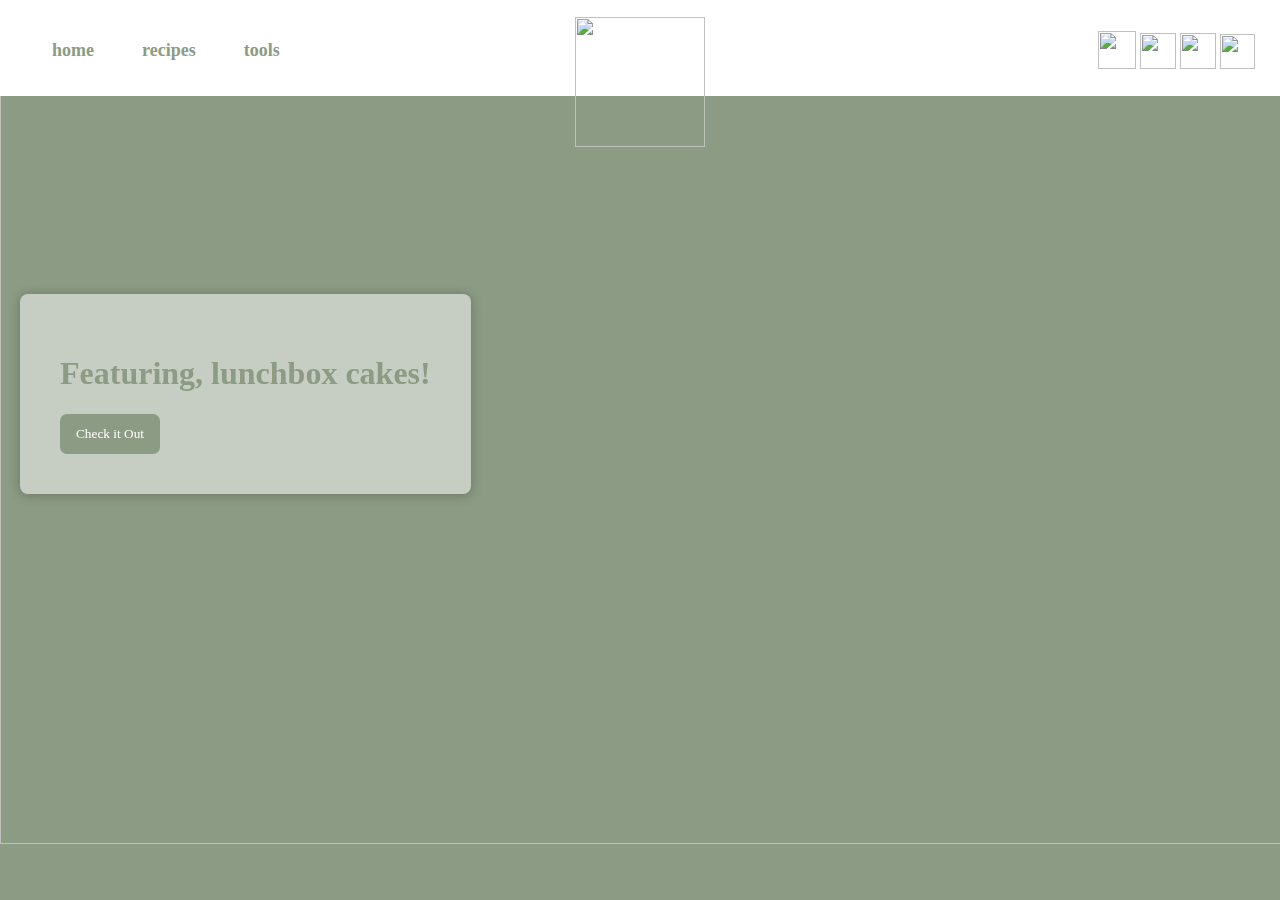
==== index.html @ ed2d4cb7 "Update index.html" ====
<!DOCTYPE html>
<html>
<head>
  <title>Kathryn's Final!</title>
  <link rel="stylesheet" href="inde.css">
</head>

<body>
    <header>
        <div class="container">
            
            </div>
            <nav>
                <ul>
                    <li><a href="file:///Users/kathrynbager/Downloads/index.html">home</a></li>
                    <li class="dropdown">
                        <a href="#">recipes</a>
                        <div class="dropdown-content">
  <a href="file:///Users/kathrynbager/lessthan.html">only five</a>
  
    <a href="file:///Users/kathrynbager/cookbook.html">cookbook</a>

  <a href="file:///Users/kathrynbager/challenge.html">challenge</a>

                        </div>
                    </li>
                    <li class="dropdown">
                        <a href="#">tools</a>
                        <div class="dropdown-content">
  <a href="file:///Users/kathrynbager/convert.html">temp converter</a>
                        </div>
                        
                    </li>
                </ul>
            </nav>
        </div><br>
        <center><a href="file:///Users/kathrynbager/Downloads/index.html"><img src="https://i.imgur.com/OwpDF30.png" class="image1", width="130" height="130" class="sticky-image"></a></center>
        <div id="foo" class="socials">
          <a href="https://www.facebook.com/MagnoliaBakery/"><i><img src  ="https://i.imgur.com/Gj4MPpM.png", width="38", height="38"></i><span></span></a>
          <a href="https://www.youtube.com/channel/UC7x7kjqvyc8uHPDYQHNz-WA"><i><img src ="https://i.imgur.com/Q14nwSJ.png", width="36", height="36"></i><span></span></a>
          <a href= "https://twitter.com/magnoliabakery?lang=en"><i><img src ="https://i.imgur.com/WN3G22d.png", width="36", height="36"></i><span></span></a>
          <a href= "https://www.instagram.com/magnoliabakery/?hl=en"><i><img src ="https://i.imgur.com/3FgTS80.png", width="35", height="35"></i><span></span></a>
        </div>
    </header> 
    </div>
  </div>
</div>


<br><br><br><br><br><br><br><br><br><br><br>
  
<div class="container">
<img src="thythan.png" class="hello" width="1500" height="900">
<div class="card">
  <h1>Featuring, lunchbox cakes!</h1>
  <a href="file:///Users/kathrynbager/challenge.html" style="text-decoration: none">
    <button class="custom-button">Check it Out</button>
  </a>
</div>
</div>
---- inde.css ----
body {
        font-family: didot;
        color: #8C9B84;
        background-color: #8C9B84;
        margin: 0;
        margin-bottom: -50px;
    }

    .socials {
        padding: 5px;
        text-align: right;
        margin-top: -125px;
        margin-right: 20px;
        margin-bottom: -2px;
    }

    #foo img[src="https://i.imgur.com/Gj4MPpM.png"]:hover {
        opacity: 0.5;
    }

    #foo img[src="https://i.imgur.com/Q14nwSJ.png"]:hover {
        opacity: 0.5;
    }

    #foo img[src="https://i.imgur.com/WN3G22d.png"]:hover {
        opacity: 0.5;
    }

    #foo img[src="https://i.imgur.com/3FgTS80.png"]:hover {
        opacity: 0.5;
    }

    .image1 {
    margin-top: -60px;
    transition: transform .7s ease-in-out; 
    }
        .image1:hover {
            transform: rotate(360deg);
          }

    header {
        background-color: #fff;
        font-weight: bold;
        padding: 20px 0px;
        position: -webkit-sticky;
        position: sticky;
        top: 0;
        z-index: 1000;
    }

    .container {
        display: flex;
        align-items: center;
        justify-content: space-between;
        margin: 0 auto;
        padding: 0 20px;
    }

    nav ul {
        list-style-type: none;
        margin-bottom: -2px;
        margin-top: 20px;
        left: 0;
    }

    nav ul li {
        display: inline;
        margin-right: 20px;
        position: relative;
    }

    nav ul li:last-child {
        margin-right: 0;
    }

    nav ul li a {
        text-decoration: none;
        color: #8C9B84;
        font-size: 18px;
    }

    nav ul li a:hover {
        color: #605958;
    }

    .dropdown-content {
        display: none;
        position: absolute;
        background-color: #fff;
        box-shadow: 0 8px 16px #f3baba1a;
        z-index: 1000;
        left: 50%; /* Center horizontally */
        transform: translateX(-50%);
    }

    .dropdown-content a {
        color: #8C9B84;
        padding: 12px 16px;
        display: block;
        text-decoration: none;
        text-align: center;
    }

    .dropdown:hover .dropdown-content {
        display: block;
    }

    * {
        box-sizing: border-box;
      }
    
      
      .content {
        position: fixed;
        bottom: 0;
        background: rgba(0, 0, 0, 0.5);
        color: #f1f1f1;
        width: 100%;
        padding: 20px;
      }
      
      #myBtn {
        width: 200px;
        font-size: 18px;
        padding: 10px;
        border: none;
        background: #000;
        color: #fff;
        cursor: pointer;
      }
      
      #myBtn:hover {
        background: #ddd;
        color: black;
      }

      @import url(https://fonts.googleapis.com/css?family=Lato:400,300,300italic,400italic,700,700italic,900);
      * {
        box-sizing: border-box;
      }
      
      nav a {
          color: inherit;
          padding: 0 12px;
          text-decoration: none;
      }
      
      .centered {
        position: absolute;
        transform: translate(-50%, -50%);
        background-color: #ffffff44;
        padding: 40px;
        margin-left: 200px;
        margin-top: 250px;
      }
    
      .custom-button {
        border-radius: 7px;
        width: 100px;
        height: 40px;
        border: none;
        background-color: #8C9B84; /* Green background */
        color: #fff; /* White text */
        font-family: didot;
        cursor: pointer;
        transition: background-color 0.3s, color 0.3s;
      }
    
      .custom-button:hover {
        background-color: #fff; /* White background */
        color: #8C9B84; /* Green text */
      }
    
      .hello {
        background-size: cover;
        position: fixed;
        margin-left: -20px;
      }

      .card {
        border-radius: 8px;
        padding: 40px;
        backdrop-filter: blur(5px);
        background-color: rgba(255,255, 255, 0.5);
        box-shadow: 0 1px 12px rgba(0, 0, 0, 0.25);
        border: 1 px solid rgba(255, 255, 255, 0.3)
    
      }
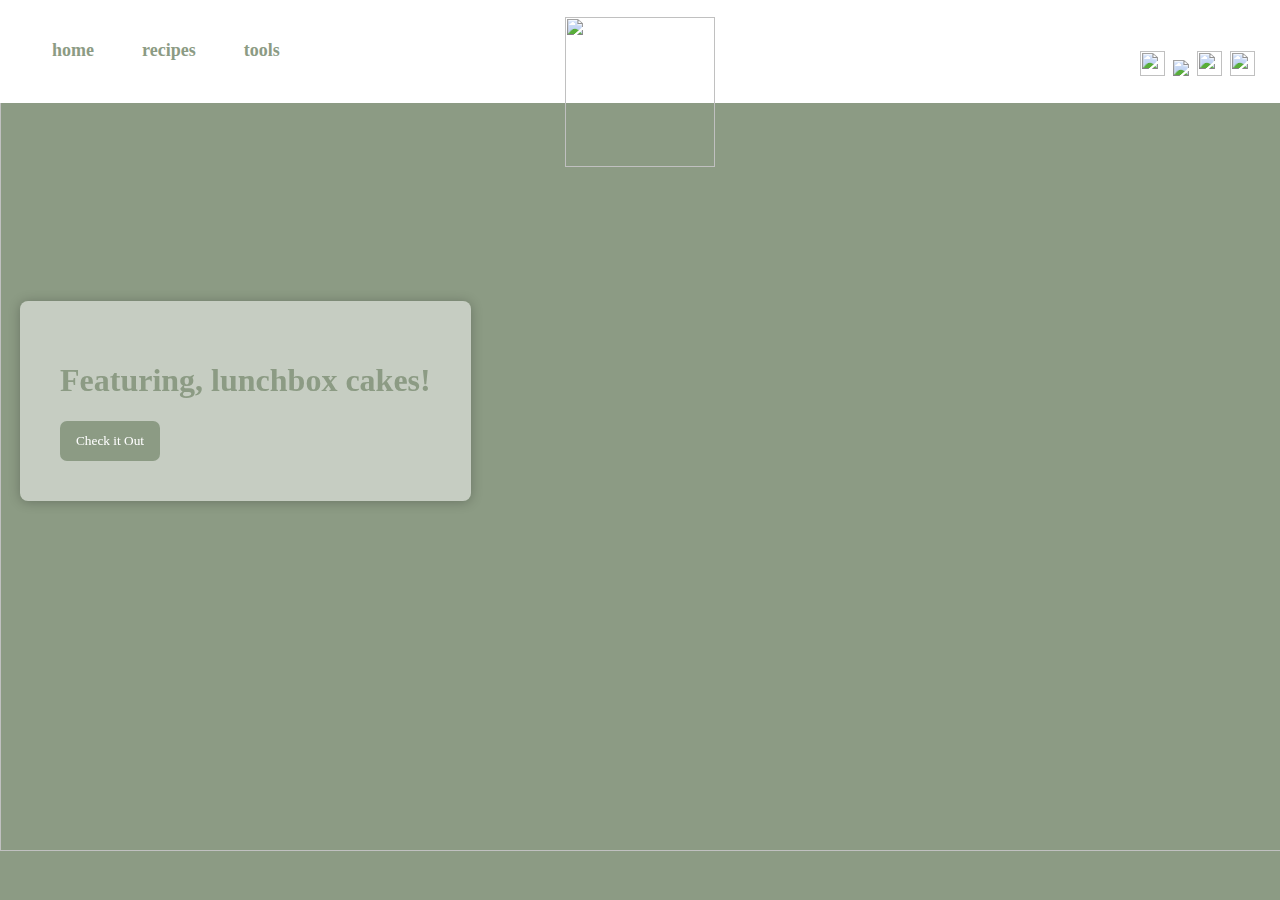
==== commit 479069b9: "Update index.html" ====
--- a/index.html
+++ b/index.html
@@ -4,6 +4,8 @@
   <title>Kathryn's Final!</title>
   <link rel="stylesheet" href="inde.css">
 </head>
+
+
 
 <body>
     <header>
@@ -12,48 +14,50 @@
             </div>
             <nav>
                 <ul>
-                    <li><a href="file:///Users/kathrynbager/Downloads/index.html">home</a></li>
+                    <li><a href="index.html">home</a></li>
                     <li class="dropdown">
                         <a href="#">recipes</a>
                         <div class="dropdown-content">
-  <a href="file:///Users/kathrynbager/lessthan.html">only five</a>
+  <a href="lessthan.html">only five</a>
   
-    <a href="file:///Users/kathrynbager/cookbook.html">cookbook</a>
+    <a href="cookbook.html">cookbook</a>
 
-  <a href="file:///Users/kathrynbager/challenge.html">challenge</a>
+  <a href="challenge.html">challenge</a>
 
                         </div>
                     </li>
                     <li class="dropdown">
                         <a href="#">tools</a>
                         <div class="dropdown-content">
-  <a href="file:///Users/kathrynbager/convert.html">temp converter</a>
+  <a href="convert.html">temp converter</a>
                         </div>
                         
                     </li>
                 </ul>
             </nav>
         </div><br>
-        <center><a href="file:///Users/kathrynbager/Downloads/index.html"><img src="https://i.imgur.com/OwpDF30.png" class="image1", width="130" height="130" class="sticky-image"></a></center>
+        <center><a href="index.html"><img src="https://i.ibb.co/zJ1GxC7/Untitled-2.png" class="image1", width="150" height="150" class="sticky-image"></a></center>
         <div id="foo" class="socials">
-          <a href="https://www.facebook.com/MagnoliaBakery/"><i><img src  ="https://i.imgur.com/Gj4MPpM.png", width="38", height="38"></i><span></span></a>
-          <a href="https://www.youtube.com/channel/UC7x7kjqvyc8uHPDYQHNz-WA"><i><img src ="https://i.imgur.com/Q14nwSJ.png", width="36", height="36"></i><span></span></a>
-          <a href= "https://twitter.com/magnoliabakery?lang=en"><i><img src ="https://i.imgur.com/WN3G22d.png", width="36", height="36"></i><span></span></a>
-          <a href= "https://www.instagram.com/magnoliabakery/?hl=en"><i><img src ="https://i.imgur.com/3FgTS80.png", width="35", height="35"></i><span></span></a>
+    
+          &nbsp<a href="https://www.facebook.com/MagnoliaBakery/"><i><img src  ="https://i.ibb.co/jVWK1k0/fb.png", width="25", height="25"></i><span></span></a> 
+          &nbsp<a href= "https://www.instagram.com/magnoliabakery/?hl=en"><i><img src ="https://i.ibb.co/YRKqFdp/insta.png",width="25", height="25"></i><span></span></a>
+          &nbsp<a href= "https://twitter.com/magnoliabakery?lang=en"><i><img src ="https://i.ibb.co/WkP9V7c/twt.png", width="25", height="25"></i><span></span></a>
+          &nbsp<a href="https://www.youtube.com/channel/UC7x7kjqvyc8uHPDYQHNz-WA"><i><img src ="https://i.ibb.co/JFHgxJ4/yt.png", width="25", height="25"></i><span></span></a>
+        
         </div>
     </header> 
     </div>
   </div>
 </div>
 
-
+ 
 <br><br><br><br><br><br><br><br><br><br><br>
   
 <div class="container">
-<img src="thythan.png" class="hello" width="1500" height="900">
+<img src="https://i.ibb.co/jzPXNqt/maxresdefault.jpg" class="hello" width="1430" height="900">
 <div class="card">
   <h1>Featuring, lunchbox cakes!</h1>
-  <a href="file:///Users/kathrynbager/challenge.html" style="text-decoration: none">
+  <a href="challenge.html" style="text-decoration: none">
     <button class="custom-button">Check it Out</button>
   </a>
 </div>
@@ -61,4 +65,7 @@
 
 
 
+
+
+
   
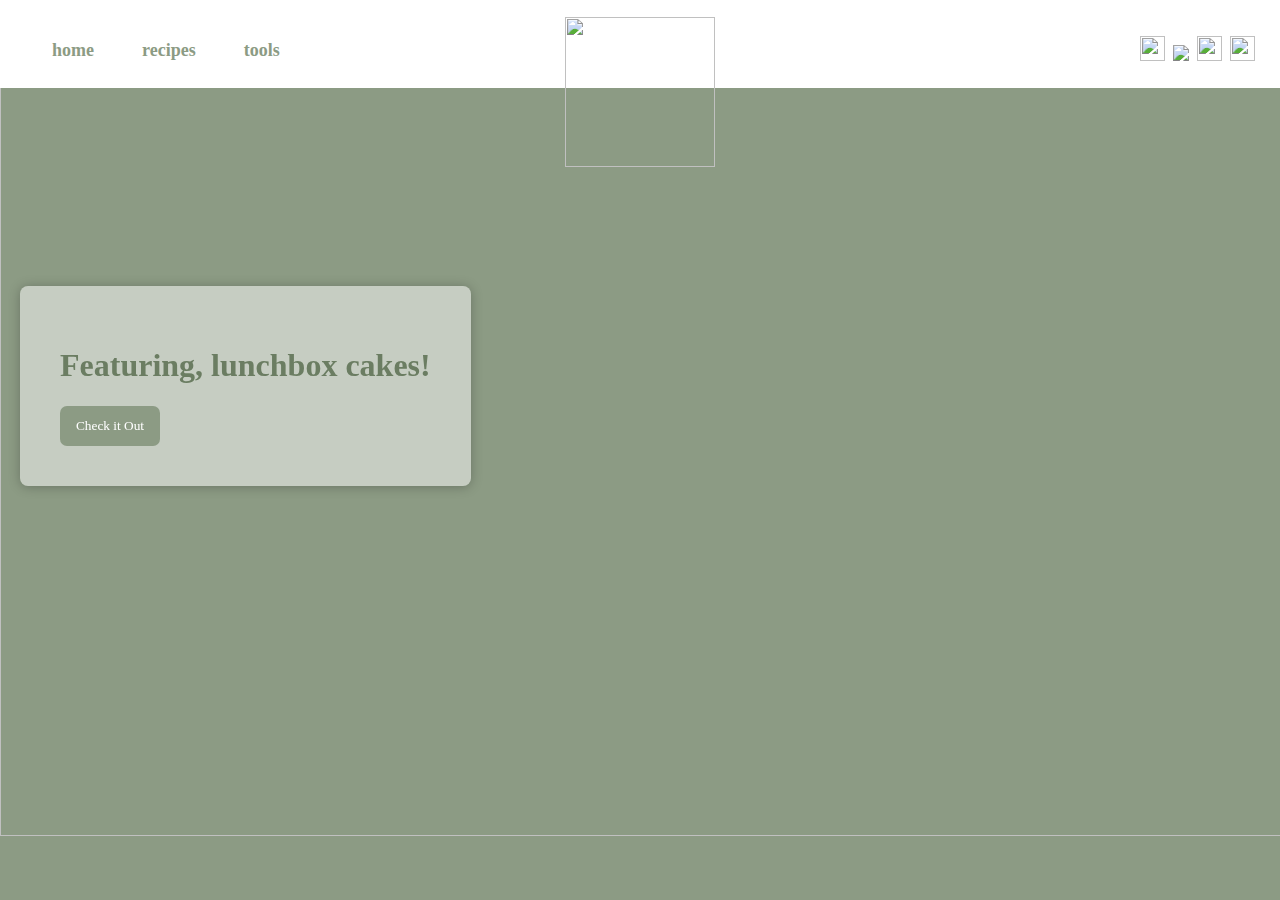
==== commit 927b5a8c: "Update index.html" ====
--- a/index.html
+++ b/index.html
@@ -62,10 +62,3 @@
   </a>
 </div>
 </div>
-
-
-
-
-
-
-  
--- a/inde.css
+++ b/inde.css
@@ -1,6 +1,6 @@
  body {
         font-family: didot;
-        color: #8C9B84;
+        color: #6b7d62;
         background-color: #8C9B84;
         margin: 0;
         margin-bottom: -50px;
@@ -9,25 +9,29 @@
     .socials {
         padding: 5px;
         text-align: right;
-        margin-top: -125px;
+        margin-top: -140px;
         margin-right: 20px;
         margin-bottom: -2px;
     }
 
-    #foo img[src="https://i.imgur.com/Gj4MPpM.png"]:hover {
-        opacity: 0.5;
+    body {
+      overflow: hidden;
+    }
+    
+    #foo img[src="https://i.ibb.co/jVWK1k0/fb.png"]:hover {
+        opacity: 0.8;
     }
 
-    #foo img[src="https://i.imgur.com/Q14nwSJ.png"]:hover {
-        opacity: 0.5;
+    #foo img[src="https://i.ibb.co/YRKqFdp/insta.png"]:hover {
+        opacity: 0.8;
     }
 
-    #foo img[src="https://i.imgur.com/WN3G22d.png"]:hover {
-        opacity: 0.5;
+    #foo img[src="https://i.ibb.co/WkP9V7c/twt.png"]:hover {
+        opacity: 0.8;
     }
 
-    #foo img[src="https://i.imgur.com/3FgTS80.png"]:hover {
-        opacity: 0.5;
+    #foo img[src="https://i.ibb.co/JFHgxJ4/yt.png"]:hover {
+        opacity: 0.8;
     }
 
     .image1 {
@@ -180,9 +184,9 @@
       .card {
         border-radius: 8px;
         padding: 40px;
-        backdrop-filter: blur(5px);
+        backdrop-filter: blur(10px);
         background-color: rgba(255,255, 255, 0.5);
-        box-shadow: 0 1px 12px rgba(0, 0, 0, 0.25);
+        box-shadow: 0 1px 12px rgba(0, 0, 0, 0.251);
         border: 1 px solid rgba(255, 255, 255, 0.3)
     
       }
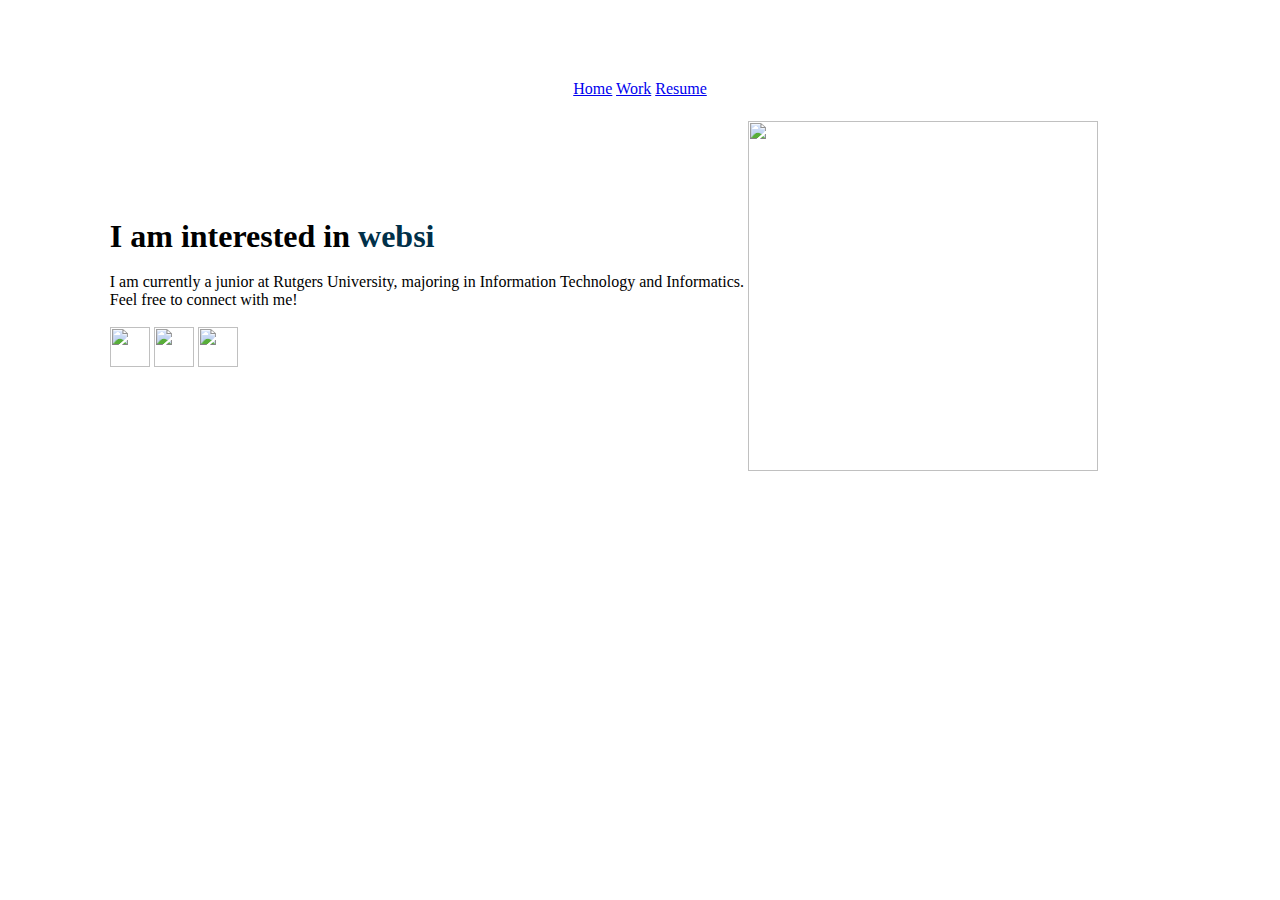
==== commit b99c67ad: "Add files via upload" ====
--- a/index.html
+++ b/index.html
@@ -1,64 +1,167 @@
 <!DOCTYPE html>
 <html>
 <head>
-  <title>Kathryn's Final!</title>
-  <link rel="stylesheet" href="inde.css">
+  <title>Kathryn Bager</title>
+  <link rel="icon" type="image/x-icon" href="https://i.imgur.com/Fy0CZlL.png">
+  <link rel="stylesheet" href="tester.css">
+<style>
+body {
+  overflow: hidden;
+
+}
+  </style>
+<meta name="viewport" content="width=device-width, initial-scale=1">
 </head>
+<body>
+   
+<div class="header">
+<div id="app">
+   <main>
+      <div>
+         <div>
+            <h1 id="typewriter">
+               <span></span></span><span> </span><span>K</span><span>a</span><span>t</span><span>h</span><span>r</span><span>y</span><span>n</span></span> <span>B</span><span>a</span><span>g</span><span>e<span>r</span></span>
+            </h1>
+         </div>
+      </div>
+</div>
+</div>
+
+
+<div class="topnav" style="text-align: center;">
+   
+<a class="apple" href="index.html">Home</a> 
+<a class="apple" href="graphic.html">Work</a>
+<a class="apple" href="Resume.pdf" target="_blank">Resume</a>
+
+
+</div>
+   <head>
+      <meta charset="UTF-8" />
+
+      <div class="background-container">
+         <style>
+            #typewriter span {
+            opacity: 0;
+            
+            transition: opacity 0.3s ease;
+            }
+          
+            #ima h1,
+            #ima h1 {
+                display: inline;
+            }
+            
+         </style>
+      </div>
+   </head>
+   </body>
+<br>
+
+   <script>
+      var TxtType = function(el, toRotate, period) {
+              this.toRotate = toRotate;
+              this.el = el;
+              this.loopNum = 0;
+              this.period = parseInt(period, 10) || 2000;
+              this.txt = '';
+              this.tick();
+              this.isDeleting = false;
+          };
+      
+          TxtType.prototype.tick = function() {
+              var i = this.loopNum % this.toRotate.length;
+              var fullTxt = this.toRotate[i];
+      
+              if (this.isDeleting) {
+              this.txt = fullTxt.substring(0, this.txt.length - 1);
+              } else {
+              this.txt = fullTxt.substring(0, this.txt.length + 1);
+              }
+      
+              this.el.innerHTML = '<span class="wrap">'+this.txt+'</span>';
+      
+              var that = this;
+              var delta = 200 - Math.random() * 100;
+      
+              if (this.isDeleting) { delta /= 2; }
+      
+              if (!this.isDeleting && this.txt === fullTxt) {
+              delta = this.period;
+              this.isDeleting = true;
+              } else if (this.isDeleting && this.txt === '') {
+              this.isDeleting = false;
+              this.loopNum++;
+              delta = 500;
+              }
+      
+              setTimeout(function() {
+              that.tick();
+              }, delta);
+          };
+      
+          window.onload = function() {
+              var elements = document.getElementsByClassName('typewrite');
+              for (var i=0; i<elements.length; i++) {
+                  var toRotate = elements[i].getAttribute('data-type');
+                  var period = elements[i].getAttribute('data-period');
+                  if (toRotate) {
+                    new TxtType(elements[i], JSON.parse(toRotate), period);
+                  }
+              }
+          };
+      
+          document.addEventListener("DOMContentLoaded", function() {
+                 const letters = document.querySelectorAll("#typewriter span");
+                 let delay = 500; 
+               
+                 function typeWriterEffect() {
+                   letters.forEach((span, index) => {
+                     setTimeout(() => {
+                       span.style.opacity = 1;
+                     }, delay + (index * 100)); 
+                   });
+               
+                 }
+               
+                 typeWriterEffect(); 
+               });
+
+   </script>
+   </body>
+</html>
+      <table align="center">
+      
+          <td rowspan="3"  style="width:60%"><div id="ima">
+            <div>
+               <h1> I am interested in </h1>
+                
+                <h1 style="color:#003049;" href="" class="typewrite"  data-type='[ "website development.", "graphic design.", "working together!" ]'>
+                </h1>
+            </div>  <br> I am currently a junior at Rutgers University, majoring in Information Technology and Informatics. <br>Feel free to connect with me! 
+         
+            <br><br>
+
+            <a href="https://github.com/kab521" class="icon-button github"><i><img src ="https://i.imgur.com/jMcJd1B.png", width="40", height="40"></i><span></span></a>
+
+            <a href="https://www.linkedin.com/in/kathrynbager/" class="icon-button linkedin"><i><img src ="https://i.imgur.com/Lnd1tiF.png", width="40", height="40"></i><span></span></a>
+            
+            <a href= "mailto: kathrynbager@gmail.com" class="icon-button email"><i><img src ="https://i.imgur.com/nG1pq2P.png", width="40", height="40"></i><span></span></a>
+         </td>
+        </tr>
+         <tr>
+          <td> 
+          <img src="https://i.imgur.com/kLDrPSz.png", align="left", width="350" height="350">
+         </td>
+        </tr>
+      </table>   </p>
 
 
 
-<body>
-    <header>
-        <div class="container">
-            
-            </div>
-            <nav>
-                <ul>
-                    <li><a href="index.html">home</a></li>
-                    <li class="dropdown">
-                        <a href="#">recipes</a>
-                        <div class="dropdown-content">
-  <a href="lessthan.html">only five</a>
-  
-    <a href="cookbook.html">cookbook</a>
 
-  <a href="challenge.html">challenge</a>
 
-                        </div>
-                    </li>
-                    <li class="dropdown">
-                        <a href="#">tools</a>
-                        <div class="dropdown-content">
-  <a href="convert.html">temp converter</a>
-                        </div>
-                        
-                    </li>
-                </ul>
-            </nav>
-        </div><br>
-        <center><a href="index.html"><img src="https://i.ibb.co/zJ1GxC7/Untitled-2.png" class="image1", width="150" height="150" class="sticky-image"></a></center>
-        <div id="foo" class="socials">
-    
-          &nbsp<a href="https://www.facebook.com/MagnoliaBakery/"><i><img src  ="https://i.ibb.co/jVWK1k0/fb.png", width="25", height="25"></i><span></span></a> 
-          &nbsp<a href= "https://www.instagram.com/magnoliabakery/?hl=en"><i><img src ="https://i.ibb.co/YRKqFdp/insta.png",width="25", height="25"></i><span></span></a>
-          &nbsp<a href= "https://twitter.com/magnoliabakery?lang=en"><i><img src ="https://i.ibb.co/WkP9V7c/twt.png", width="25", height="25"></i><span></span></a>
-          &nbsp<a href="https://www.youtube.com/channel/UC7x7kjqvyc8uHPDYQHNz-WA"><i><img src ="https://i.ibb.co/JFHgxJ4/yt.png", width="25", height="25"></i><span></span></a>
-        
-        </div>
-    </header> 
-    </div>
-  </div>
-</div>
+      
 
- 
-<br><br><br><br><br><br><br><br><br><br><br>
-  
-<div class="container">
-<img src="https://i.ibb.co/jzPXNqt/maxresdefault.jpg" class="hello" width="1430" height="900">
-<div class="card">
-  <h1>Featuring, lunchbox cakes!</h1>
-  <a href="challenge.html" style="text-decoration: none">
-    <button class="custom-button">Check it Out</button>
-  </a>
-</div>
-</div>
+
+      
+
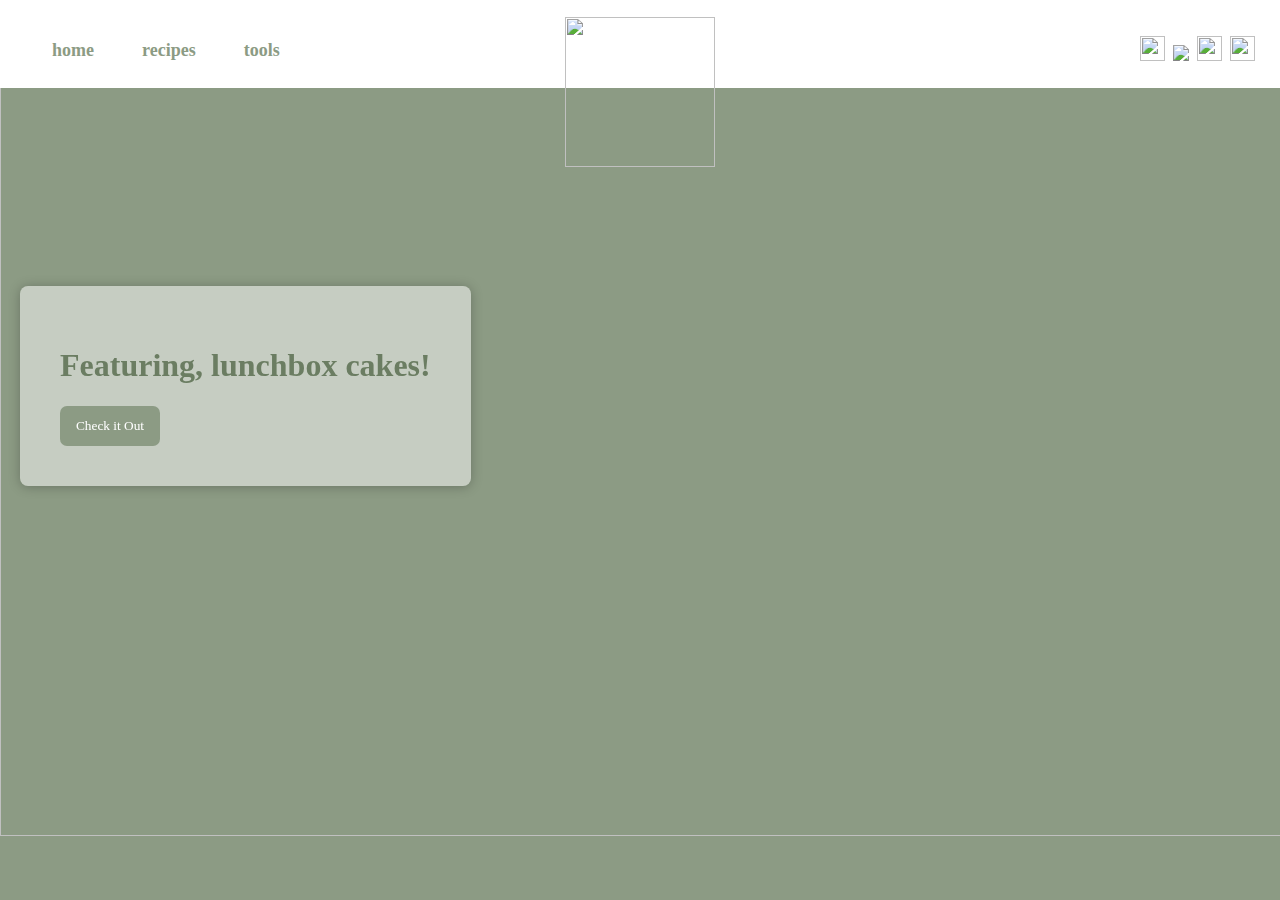
==== commit a7b744b9: "Add files via upload" ====
--- a/index.html
+++ b/index.html
@@ -1,167 +1,65 @@
 <!DOCTYPE html>
 <html>
 <head>
-  <title>Kathryn Bager</title>
-  <link rel="icon" type="image/x-icon" href="https://i.imgur.com/Fy0CZlL.png">
-  <link rel="stylesheet" href="tester.css">
-<style>
-body {
-  overflow: hidden;
+  <title>Kathryn's Final!</title>
+  <link rel="stylesheet" href="inde.css">
+</head>
 
-}
-  </style>
-<meta name="viewport" content="width=device-width, initial-scale=1">
-</head>
+
+
 <body>
-   
-<div class="header">
-<div id="app">
-   <main>
-      <div>
-         <div>
-            <h1 id="typewriter">
-               <span></span></span><span> </span><span>K</span><span>a</span><span>t</span><span>h</span><span>r</span><span>y</span><span>n</span></span> <span>B</span><span>a</span><span>g</span><span>e<span>r</span></span>
-            </h1>
-         </div>
-      </div>
+    <header>
+        <div class="container">
+            
+            </div>
+            <nav>
+                <ul>
+                    <li><a href="index.html">home</a></li>
+                    <li class="dropdown">
+                        <a href="#">recipes</a>
+                        <div class="dropdown-content">
+  <a href="lessthan.html">only five</a>
+  
+    <a href="cookbook.html">cookbook</a>
+
+  <a href="challenge.html">challenge</a>
+
+                        </div>
+                    </li>
+                    <li class="dropdown">
+                        <a href="#">tools</a>
+                        <div class="dropdown-content">
+  <a href="convert.html">temp converter</a>
+                        </div>
+                        
+                    </li>
+                </ul>
+            </nav>
+        </div><br>
+        <center><a href="index.html"><img src="https://i.ibb.co/zJ1GxC7/Untitled-2.png" class="image1", width="150" height="150" class="sticky-image"></a></center>
+        <div id="foo" class="socials">
+    
+          &nbsp<a href="https://www.facebook.com/MagnoliaBakery/"><i><img src  ="https://i.ibb.co/jVWK1k0/fb.png", width="25", height="25"></i><span></span></a> 
+          &nbsp<a href= "https://www.instagram.com/magnoliabakery/?hl=en"><i><img src ="https://i.ibb.co/YRKqFdp/insta.png",width="25", height="25"></i><span></span></a>
+          &nbsp<a href= "https://twitter.com/magnoliabakery?lang=en"><i><img src ="https://i.ibb.co/WkP9V7c/twt.png", width="25", height="25"></i><span></span></a>
+          &nbsp<a href="https://www.youtube.com/channel/UC7x7kjqvyc8uHPDYQHNz-WA"><i><img src ="https://i.ibb.co/JFHgxJ4/yt.png", width="25", height="25"></i><span></span></a>
+        
+        </div>
+    </header> 
+    </div>
+  </div>
+</div>
+
+ 
+<br><br><br><br><br><br><br><br><br><br><br>
+  
+<div class="container">
+<img src="https://i.ibb.co/jzPXNqt/maxresdefault.jpg" class="hello" width="1430" height="900">
+<div class="card">
+  <h1>Featuring, lunchbox cakes!</h1>
+  <a href="challenge.html" style="text-decoration: none">
+    <button class="custom-button">Check it Out</button>
+  </a>
 </div>
 </div>
 
-
-<div class="topnav" style="text-align: center;">
-   
-<a class="apple" href="index.html">Home</a> 
-<a class="apple" href="graphic.html">Work</a>
-<a class="apple" href="Resume.pdf" target="_blank">Resume</a>
-
-
-</div>
-   <head>
-      <meta charset="UTF-8" />
-
-      <div class="background-container">
-         <style>
-            #typewriter span {
-            opacity: 0;
-            
-            transition: opacity 0.3s ease;
-            }
-          
-            #ima h1,
-            #ima h1 {
-                display: inline;
-            }
-            
-         </style>
-      </div>
-   </head>
-   </body>
-<br>
-
-   <script>
-      var TxtType = function(el, toRotate, period) {
-              this.toRotate = toRotate;
-              this.el = el;
-              this.loopNum = 0;
-              this.period = parseInt(period, 10) || 2000;
-              this.txt = '';
-              this.tick();
-              this.isDeleting = false;
-          };
-      
-          TxtType.prototype.tick = function() {
-              var i = this.loopNum % this.toRotate.length;
-              var fullTxt = this.toRotate[i];
-      
-              if (this.isDeleting) {
-              this.txt = fullTxt.substring(0, this.txt.length - 1);
-              } else {
-              this.txt = fullTxt.substring(0, this.txt.length + 1);
-              }
-      
-              this.el.innerHTML = '<span class="wrap">'+this.txt+'</span>';
-      
-              var that = this;
-              var delta = 200 - Math.random() * 100;
-      
-              if (this.isDeleting) { delta /= 2; }
-      
-              if (!this.isDeleting && this.txt === fullTxt) {
-              delta = this.period;
-              this.isDeleting = true;
-              } else if (this.isDeleting && this.txt === '') {
-              this.isDeleting = false;
-              this.loopNum++;
-              delta = 500;
-              }
-      
-              setTimeout(function() {
-              that.tick();
-              }, delta);
-          };
-      
-          window.onload = function() {
-              var elements = document.getElementsByClassName('typewrite');
-              for (var i=0; i<elements.length; i++) {
-                  var toRotate = elements[i].getAttribute('data-type');
-                  var period = elements[i].getAttribute('data-period');
-                  if (toRotate) {
-                    new TxtType(elements[i], JSON.parse(toRotate), period);
-                  }
-              }
-          };
-      
-          document.addEventListener("DOMContentLoaded", function() {
-                 const letters = document.querySelectorAll("#typewriter span");
-                 let delay = 500; 
-               
-                 function typeWriterEffect() {
-                   letters.forEach((span, index) => {
-                     setTimeout(() => {
-                       span.style.opacity = 1;
-                     }, delay + (index * 100)); 
-                   });
-               
-                 }
-               
-                 typeWriterEffect(); 
-               });
-
-   </script>
-   </body>
-</html>
-      <table align="center">
-      
-          <td rowspan="3"  style="width:60%"><div id="ima">
-            <div>
-               <h1> I am interested in </h1>
-                
-                <h1 style="color:#003049;" href="" class="typewrite"  data-type='[ "website development.", "graphic design.", "working together!" ]'>
-                </h1>
-            </div>  <br> I am currently a junior at Rutgers University, majoring in Information Technology and Informatics. <br>Feel free to connect with me! 
-         
-            <br><br>
-
-            <a href="https://github.com/kab521" class="icon-button github"><i><img src ="https://i.imgur.com/jMcJd1B.png", width="40", height="40"></i><span></span></a>
-
-            <a href="https://www.linkedin.com/in/kathrynbager/" class="icon-button linkedin"><i><img src ="https://i.imgur.com/Lnd1tiF.png", width="40", height="40"></i><span></span></a>
-            
-            <a href= "mailto: kathrynbager@gmail.com" class="icon-button email"><i><img src ="https://i.imgur.com/nG1pq2P.png", width="40", height="40"></i><span></span></a>
-         </td>
-        </tr>
-         <tr>
-          <td> 
-          <img src="https://i.imgur.com/kLDrPSz.png", align="left", width="350" height="350">
-         </td>
-        </tr>
-      </table>   </p>
-
-
-
-
-
-      
-
-
-      
-
--- a/inde.css
+++ b/inde.css
@@ -0,0 +1,192 @@
+ body {
+        font-family: didot;
+        color: #6b7d62;
+        background-color: #8C9B84;
+        margin: 0;
+        margin-bottom: -50px;
+    }
+
+    .socials {
+        padding: 5px;
+        text-align: right;
+        margin-top: -140px;
+        margin-right: 20px;
+        margin-bottom: -2px;
+    }
+
+    body {
+      overflow: hidden;
+    }
+    
+    #foo img[src="https://i.ibb.co/jVWK1k0/fb.png"]:hover {
+        opacity: 0.8;
+    }
+
+    #foo img[src="https://i.ibb.co/YRKqFdp/insta.png"]:hover {
+        opacity: 0.8;
+    }
+
+    #foo img[src="https://i.ibb.co/WkP9V7c/twt.png"]:hover {
+        opacity: 0.8;
+    }
+
+    #foo img[src="https://i.ibb.co/JFHgxJ4/yt.png"]:hover {
+        opacity: 0.8;
+    }
+
+    .image1 {
+    margin-top: -60px;
+    transition: transform .7s ease-in-out; 
+    }
+        .image1:hover {
+            transform: rotate(360deg);
+          }
+
+    header {
+        background-color: #fff;
+        font-weight: bold;
+        padding: 20px 0px;
+        position: -webkit-sticky;
+        position: sticky;
+        top: 0;
+        z-index: 1000;
+    }
+
+    .container {
+        display: flex;
+        align-items: center;
+        justify-content: space-between;
+        margin: 0 auto;
+        padding: 0 20px;
+    }
+
+    nav ul {
+        list-style-type: none;
+        margin-bottom: -2px;
+        margin-top: 20px;
+        left: 0;
+    }
+
+    nav ul li {
+        display: inline;
+        margin-right: 20px;
+        position: relative;
+    }
+
+    nav ul li:last-child {
+        margin-right: 0;
+    }
+
+    nav ul li a {
+        text-decoration: none;
+        color: #8C9B84;
+        font-size: 18px;
+    }
+
+    nav ul li a:hover {
+        color: #605958;
+    }
+
+    .dropdown-content {
+        display: none;
+        position: absolute;
+        background-color: #fff;
+        box-shadow: 0 8px 16px #f3baba1a;
+        z-index: 1000;
+        left: 50%; /* Center horizontally */
+        transform: translateX(-50%);
+    }
+
+    .dropdown-content a {
+        color: #8C9B84;
+        padding: 12px 16px;
+        display: block;
+        text-decoration: none;
+        text-align: center;
+    }
+
+    .dropdown:hover .dropdown-content {
+        display: block;
+    }
+
+    * {
+        box-sizing: border-box;
+      }
+    
+      
+      .content {
+        position: fixed;
+        bottom: 0;
+        background: rgba(0, 0, 0, 0.5);
+        color: #f1f1f1;
+        width: 100%;
+        padding: 20px;
+      }
+      
+      #myBtn {
+        width: 200px;
+        font-size: 18px;
+        padding: 10px;
+        border: none;
+        background: #000;
+        color: #fff;
+        cursor: pointer;
+      }
+      
+      #myBtn:hover {
+        background: #ddd;
+        color: black;
+      }
+
+      @import url(https://fonts.googleapis.com/css?family=Lato:400,300,300italic,400italic,700,700italic,900);
+      * {
+        box-sizing: border-box;
+      }
+      
+      nav a {
+          color: inherit;
+          padding: 0 12px;
+          text-decoration: none;
+      }
+      
+      .centered {
+        position: absolute;
+        transform: translate(-50%, -50%);
+        background-color: #ffffff44;
+        padding: 40px;
+        margin-left: 200px;
+        margin-top: 250px;
+      }
+    
+      .custom-button {
+        border-radius: 7px;
+        width: 100px;
+        height: 40px;
+        border: none;
+        background-color: #8C9B84; /* Green background */
+        color: #fff; /* White text */
+        font-family: didot;
+        cursor: pointer;
+        transition: background-color 0.3s, color 0.3s;
+      }
+    
+      .custom-button:hover {
+        background-color: #fff; /* White background */
+        color: #8C9B84; /* Green text */
+      }
+    
+      .hello {
+        background-size: cover;
+        position: fixed;
+        margin-left: -20px;
+      }
+
+      .card {
+        border-radius: 8px;
+        padding: 40px;
+        backdrop-filter: blur(10px);
+        background-color: rgba(255,255, 255, 0.5);
+        box-shadow: 0 1px 12px rgba(0, 0, 0, 0.251);
+        border: 1 px solid rgba(255, 255, 255, 0.3)
+    
+      }